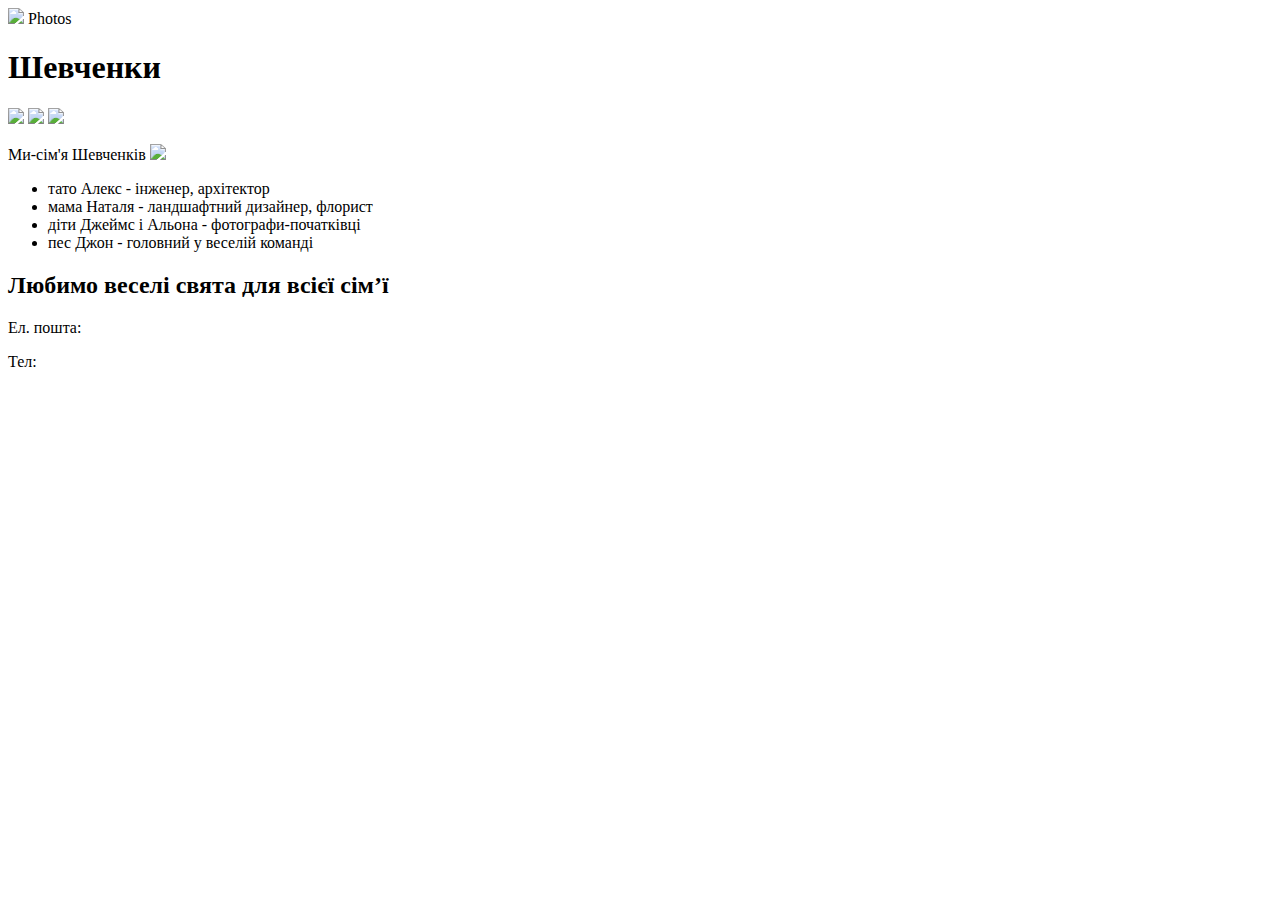
==== index.html @ 73edc53b "Create index.html" ====
<html>
    <head>
        <title>Сім'я Шевченків</title>
        <link rel="stylesheet" href=""/>
    </head>
    <body>
        <header>
            <img src="https://learn.logikaschool.com/uploads/2021/01/logo_0_1611261359.svg"/>
            <a hred="">Photos</a>
        </header>
        <main>
            <h1>Шевченки</h1>
            <img class="mama" src="https://learn.logikaschool.com/uploads/2021/01/happy-family-2284698_1920%201_0_1611261360.png"/>
            <img src="https://learn.logikaschool.com/uploads/2021/01/children-817368_1920%201_0_1611261360.png"/>
            <img class="tato" src="https://learn.logikaschool.com/uploads/2021/01/house-1158139_1920%201_0_1611261360.png"/>
            <p class="space">Ми-сім'я Шевченків
            <img class="dog" src="https://learn.logikaschool.com/uploads/2021/01/smile_0_1611261360.svg"/>            
            <ul>
            <li>тато Алекс - інженер, архітектор</li>
            <li> мама Наталя - ландшафтний дизайнер, флорист</li>
            <li>діти Джеймс і Альона - фотографи-початківці</li>
            <li>пес Джон - головний у веселій команді</li>
            </ul>
            </p>
            <h2>Любимо веселі свята для всієї сім’ї</h2>

        </main>
        <footer>
            <p class="car">Eл. пошта:</p>
            <p>Тел:</p>
        </footer>
    </body>
</html>
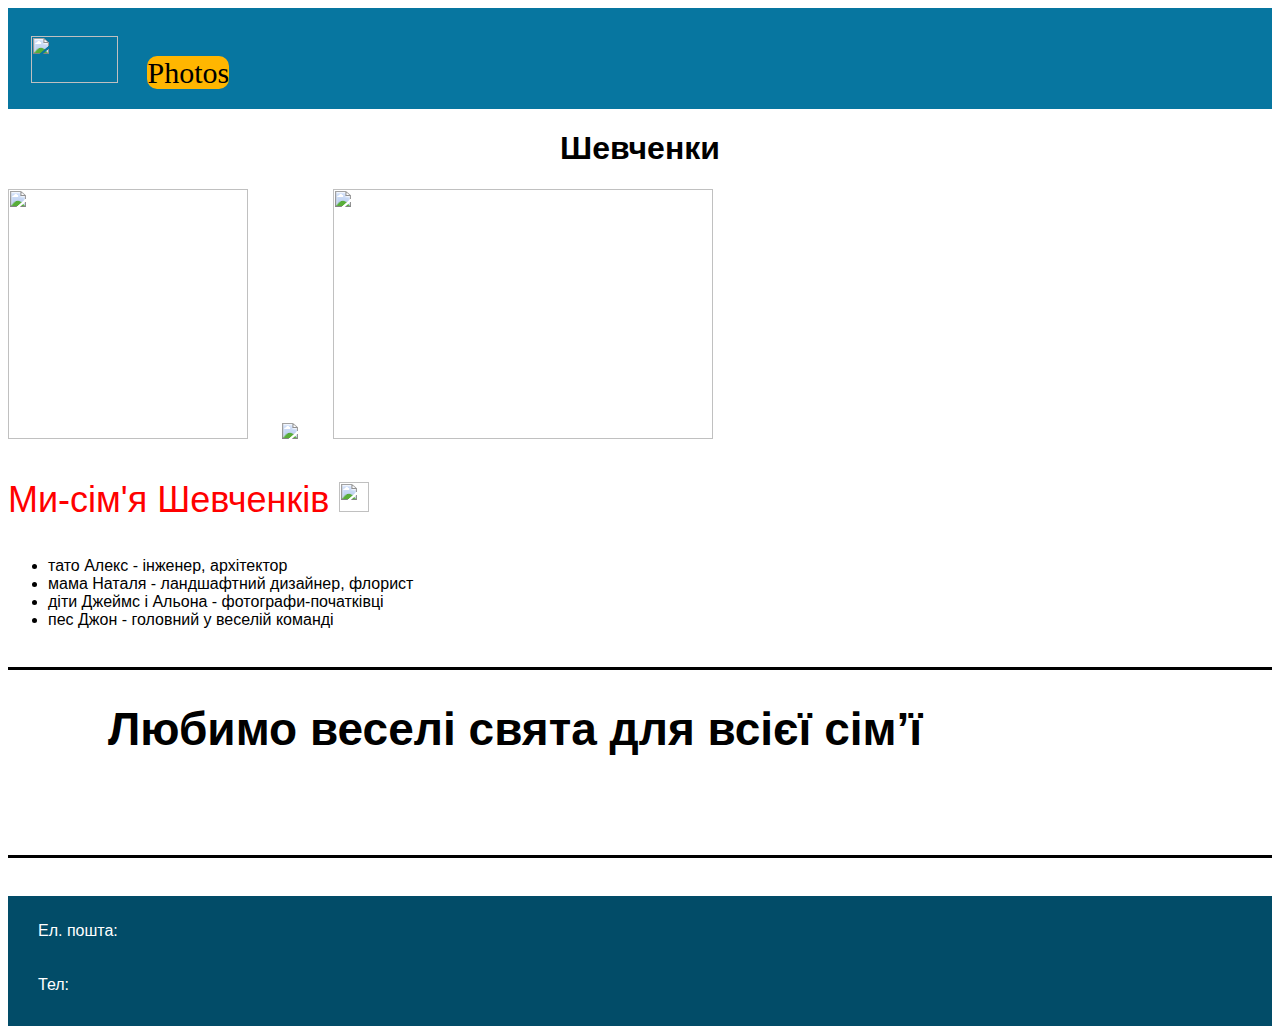
==== commit e454bf0a: "Update index.html" ====
--- a/index.html
+++ b/index.html
@@ -1,7 +1,7 @@
 <html>
     <head>
         <title>Сім'я Шевченків</title>
-        <link rel="stylesheet" href=""/>
+        <link rel="stylesheet" href="style.css"/>
     </head>
     <body>
         <header>
--- a/style.css
+++ b/style.css
@@ -0,0 +1,70 @@
+body {
+    font-family: sans-serif;
+}
+header img {
+    width:87px;
+    height:47px;
+    margin-left:23px;
+    margin-top:28px;
+    
+}
+header a {
+    margin-left:25px;
+    color: #000;
+    font-family: Montserrat;
+    font-size: 30px;
+    background-color:#FFB600;
+    border-radius:10px;
+    
+}
+header {
+    background-color:#0776A0;
+    height:101px;
+}
+h1 {
+    text-align:center;
+}
+.mama {
+    width:240px;
+    height:250px;
+    margin-right:30px;
+}
+.tato {
+    width:380px;
+    height:250px;
+    margin-left:30px;
+}
+h2 {
+    border-top:3px solid black;
+    border-bottom:3px solid black;
+    height:101px;
+    font-size:46px;
+    padding-top:32px;
+    padding-bottom:52px;
+    padding-left:100px;
+    padding-right:100px;
+}
+ul {
+    list-style:url("https://learn.logikaschool.com/uploads/2021/01/Arrow%201_0_1611261359.svg");
+}
+footer {
+    background-color:#024C68;
+    height:100px;
+    color:white;
+    padding-left:30px;
+    padding-bottom:30px;
+}
+footer p {
+    margin-top:36px;
+}
+.space {
+    font-size:36px;
+    color:red;
+}
+.dog {
+    width:30px;
+    height:30px;
+}
+.car {
+    padding-top:26px;
+}
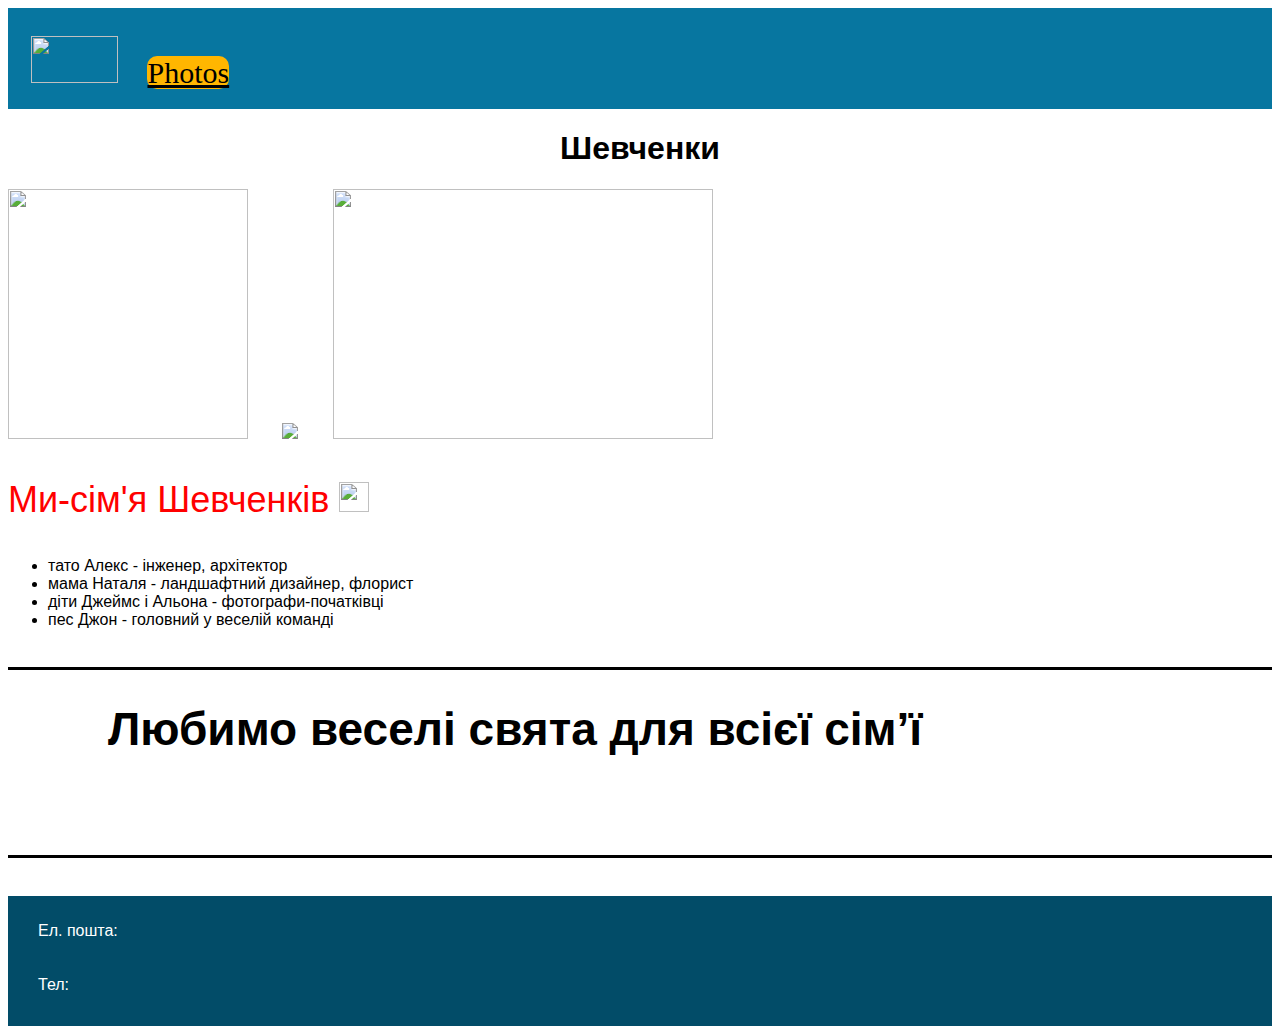
==== commit 7741f2d1: "Update index.html" ====
--- a/index.html
+++ b/index.html
@@ -6,7 +6,7 @@
     <body>
         <header>
             <img src="https://learn.logikaschool.com/uploads/2021/01/logo_0_1611261359.svg"/>
-            <a hred="">Photos</a>
+            <a href="index2.html">Photos</a>
         </header>
         <main>
             <h1>Шевченки</h1>
